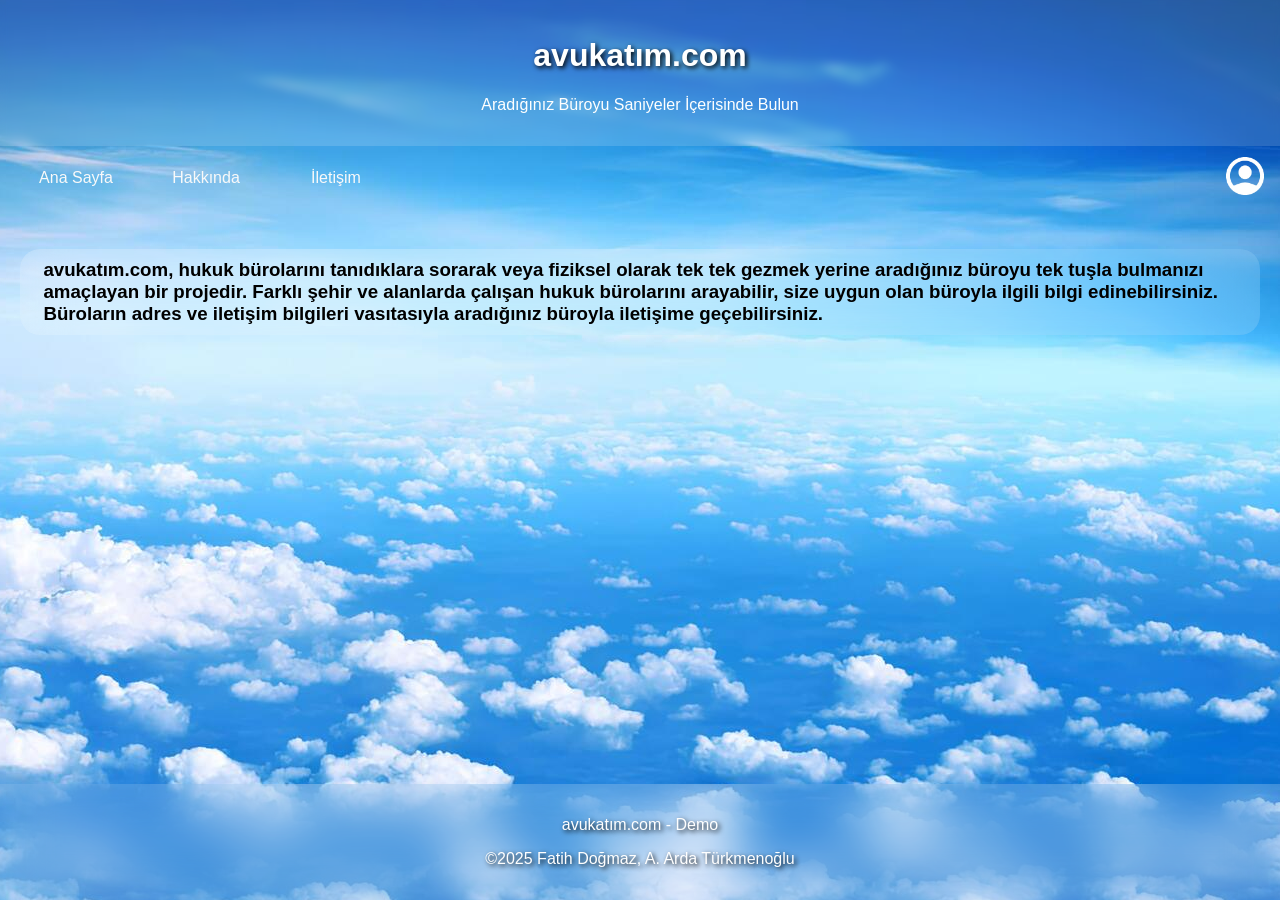
==== about.html @ c61192b7 "changed: ui improvements for touchscreen" ====
<!DOCTYPE html>
<html lang="en">
<head>
    <meta charset="UTF-8">
    <meta name="viewport" content="width=device-width, initial-scale=1.0">
    <title>Hakkında - avukatım.com</title>
    <link rel="stylesheet" href="style.css">
</head>
<body>
  <header>
    <a href="index.html" style="text-decoration: none;"><h1 class="main-header">avukatım.com</h1></a>
    <p>Aradığınız Büroyu Saniyeler İçerisinde Bulun</p>
  </header>

  <div class="top-bar">

    <div class="navigation">
      <img id="menu" src="menu.png" width="38px">

    <nav class="navbar">
      <ul>
        <li><a href="index.html">Ana Sayfa</a></li>
        <li><a href="about.html">Hakkında</a></li>
        <li><a href="contact.html">İletişim</a></li>
      </ul>
    </nav>

    </div>

    <span class="register" id="userSection">
    <a href="register.html">
      <img src="person.crop.circle.png" alt="Giriş Yap / Kayıt Ol" width="38px">
    </a>
    </span>

  </div>

  <main>
    <h3 class="about">avukatım.com, hukuk bürolarını tanıdıklara sorarak veya fiziksel olarak tek tek gezmek yerine 
        aradığınız büroyu tek tuşla bulmanızı amaçlayan bir projedir. Farklı şehir ve alanlarda çalışan hukuk bürolarını 
        arayabilir, size uygun olan büroyla ilgili bilgi edinebilirsiniz. Büroların adres ve iletişim bilgileri vasıtasıyla 
        aradığınız büroyla iletişime geçebilirsiniz. </h3>
  </main>

  <footer>
    <p>avukatım.com - Demo</p>
    <p>&copy;2025 Fatih Doğmaz, A. Arda Türkmenoğlu</p>
  </footer>

  <script>
    document.getElementById("menu").addEventListener("click", function() {
      document.querySelector(".navbar").classList.toggle("active");
    });
  </script>
</body>
</html>
---- style.css ----
body {
    display: flex;
    flex-direction: column;
    min-height: 100vh;
    font-family: Arial, sans-serif;
    margin: 0;
    padding: 0;
    background: #f9f9f9;
    /* background-image: linear-gradient(52deg, rgb(167, 158, 158), rgb(109, 139, 141)); */
    background-image: url(backgrounds/background.jpg); 
    background-position: center;
    background-repeat: no-repeat;
    background-size: auto;
    background-attachment: fixed;
}

header {
    background-color: hsla(0, 0%, 100%, 0.15);
    backdrop-filter: blur(5px);
    font-family: Verdana, Geneva, Tahoma, sans-serif;
    color: white;
    padding: 1rem;
    text-align: center;
}

.main-header {
    text-shadow: 2px 2px 5px black;
    color: white;
}

main {
    flex: 1;
    padding: 20px;
}

footer {
    background-color: hsla(0, 0%, 100%, 0.15);
    backdrop-filter: blur(25px);
    font-family: Verdana, Geneva, Tahoma, sans-serif;
    color: white;
    text-shadow: 2px 2px 5px black;
    padding: 1rem;
    text-align: center;
}

#bg-video {
    position: fixed;
    right: 0;
    bottom: 0;
    min-width: 100%;
    min-height: 100%;
    z-index: -1;
    object-fit: cover;
}

.search-container, .auth-container {
    padding: 2rem;
    text-align: center;
    margin: auto;
}

.search-container input, .search-container select, .auth-container input {
    padding: 0.5rem;
    font-size: 1rem;
    margin: 0.5rem;
}

#searchInput {
    border-style: inherit;
    border-radius: 20px;
    width: 44%;
    box-shadow: 2px 1px 7px black;
    animation-name: slideUp;
    animation-duration: 1s;
}

#fieldSelect, #search-button {
    font-size: small; 
    width: auto; 
    background-color: #f9f9f9; 
    border-style: inherit;
    border-radius: 20px;
    box-shadow: 0px 0px 1.5px #404040;    
    animation-name: slideUp;
    animation-duration: 1s;
    transition: background-color 0.3s ease;
}

#search-button {
    font-size: medium;
    height: 35px;
    box-shadow: 2px 1px 7px black;
}

#search-button:hover {
    background-color: hsl(0, 0%, 88%);
}

#search-button {
    text-align: center;
    width: 60px;
}

#username, #password {
    font-size: small; 
    width: auto; 
    border-style: inherit;
    border-radius: 20px;
    box-shadow: 2px 1px 7px black;
}

#links {
    color: rgb(30, 64, 255);
    text-decoration: none;
}

.reg-button {
    font-size: small; 
    width: 90px; 
    background-color: #f9f9f9; 
    border-style: inherit;
    border-radius: 5px;
    box-shadow: 0px 0px 1.5px #404040;  
}

.lawyer-list {
    display: grid;
    grid-template-columns: repeat(auto-fit, minmax(250px, 1fr));
    gap: 1rem;
    padding: 2rem;
}

.lawyer-card {
    background-color: hsla(0, 0%, 100%, 0.15);
    backdrop-filter: blur(20px);
    padding: 1rem;
    margin-bottom: 5px;
    border-radius: 10px;
    box-shadow: 0 2px 5px rgba(0,0,0,0.1);
    cursor: pointer;
}

.lawyer-card h3 {
    margin-top: 0;
}

#lawyerDetail {
    display: none;
    background: white;
    margin: 2rem;
    padding: 2rem;
    border-radius: 10px;
    box-shadow: 0 2px 5px rgba(0,0,0,0.1);
}

#backButton {
    margin-top: 1rem;
    padding: 0.5rem 1rem;
    font-size: 1rem;
    cursor: pointer;
}

.top-bar {
    display: flex;
    justify-content: space-between;
    align-items: center;
    padding: 0px;
    margin: 0px;
}

.register {
    display: flex;
    align-items: center;
    padding: 0.5rem;
    text-align: right;
    padding-right: 1rem;
    float: right;
}

.navigation {
    display: flex;
    align-items: center;
    padding: 0.5rem;
    text-align: left;
    padding-left: 1rem;
    width: 50px;
    float: left;
}

#menu {
    display: none;
    text-align: top;
}

.navbar {
    text-align: left;
}

.navbar ul {
    display: flex;
    flex-direction: row;
    align-items: center;
    justify-content: flex-start;
    gap: 10px;
    list-style-type: none;
    margin: 0;
    padding: 0;
}

.navbar a {
    color: #f9f9f9;
    text-decoration: none;
    font-family: Verdana, Geneva, Tahoma, sans-serif;
    display: block;
    border-radius: 10px;
    text-align: center;
    padding: 15px;
    width: 90px;
    transition: background-color 0.3s ease;
}

.navbar a:hover {
    background-color: #4040407e;
}

.navbar li {
    float: none;
    text-align: left;
}

.bureau-link {
    color: rgb(0, 90, 255);
    text-shadow: 2px 2px 5px hsla(0, 0%, 0%, 0.5);
    text-decoration: underline;
    cursor: pointer;
}

.bureau-list {
    padding: 3rem 2rem;
}

.logout-button {
    margin-left: 1rem;
    background: black;
    color: white;
    border: none;
    padding: 0.3rem 0.6rem;
    border-radius: 5px;
    cursor: pointer;
}

.about {
    background-color: hsla(0, 0%, 100%, 0.15);
    backdrop-filter: blur(25px);
    padding: 10px;
    padding-left: 1.25em;
    border-radius: 20px;
}

@media screen and (max-width:600px) {

    #menu {
        display: block;
        cursor: pointer;
        padding: 10px;
        font-size: 1.5rem;
        color: white;
        user-select: none;
    }

    .navbar {
        display: none;
        flex-direction: row;
        border-radius: 10px;
        margin-top: 5px;
    }

    .navbar ul {
        flex-direction: row;
        gap: 5px;
        width: 100%;
    }

    .navbar a {
        min-width: 80px;
        width: 100%;
        padding: 12px;
    }

    .navbar.active {
        display: flex;
    }

    #searchInput {
        width: 70%;
    }

    footer {
        backdrop-filter: blur(25px);
    }
}

@media (max-width:1600px) {
    body {
        background-image: url(backgrounds/background_small.jpg);
    }
}

@media (min-width:1900px) {
    body {
        background-image: url(backgrounds/background_large.jpg);
    }
}

@media (min-width:2150px) {
    body {
        background-image: url(backgrounds/background_xlarge.jpg);
    }
}

@media (min-width:2750px) {
    body {
        background-image: url(backgrounds/background_2xlarge.jpg);
    }
}

@keyframes slideUp {
    from{transform: translateY(20px);}
}
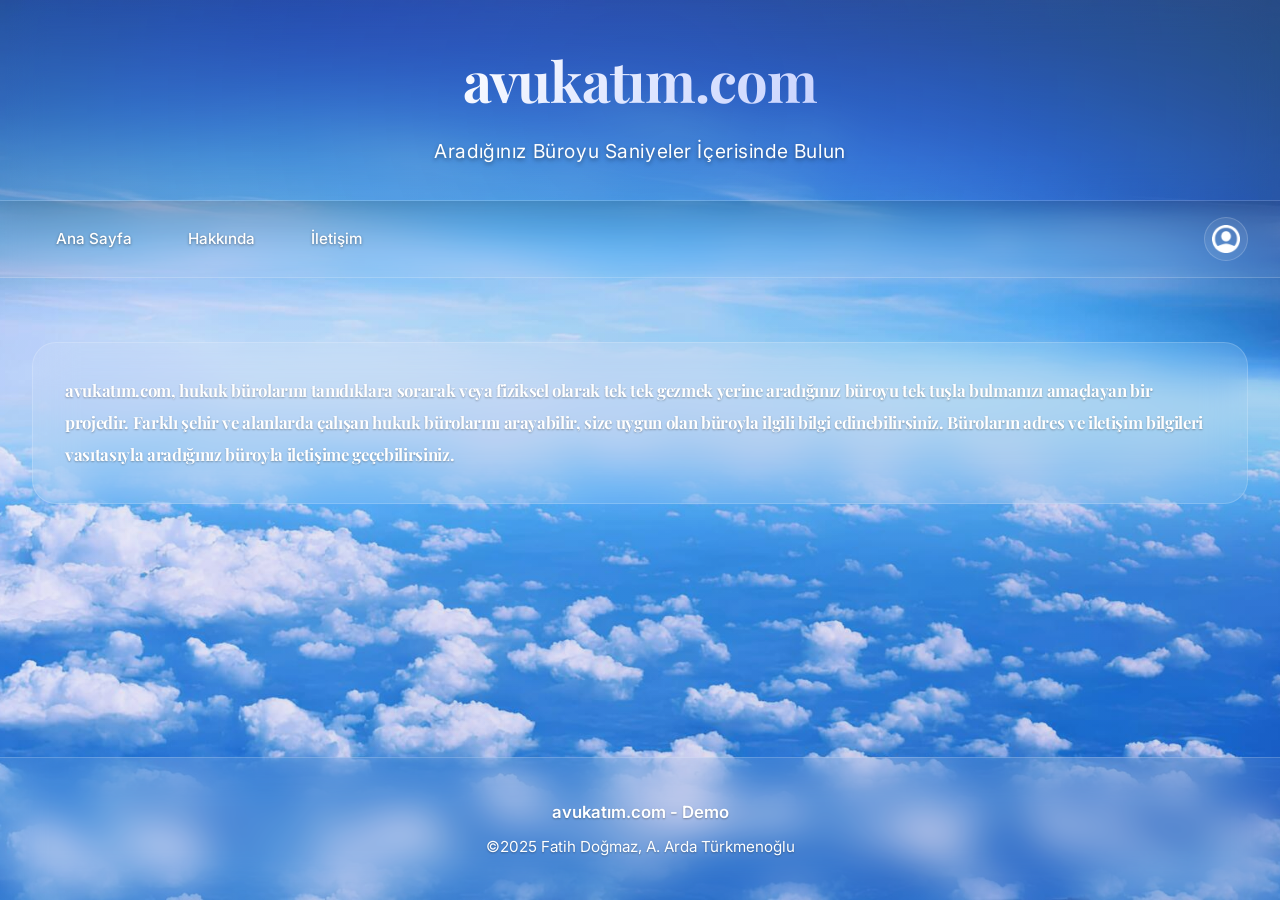
==== commit e12bb8a0: "feat: overall user interface redesign" ====
--- a/about.html
+++ b/about.html
@@ -1,56 +1,70 @@
 <!DOCTYPE html>
 <html lang="en">
+
 <head>
-    <meta charset="UTF-8">
-    <meta name="viewport" content="width=device-width, initial-scale=1.0">
-    <title>Hakkında - avukatım.com</title>
-    <link rel="stylesheet" href="style.css">
+	<meta charset="UTF-8">
+	<meta name="viewport" content="width=device-width, initial-scale=1.0">
+	<meta name="description"
+		content="avukatım.com hakkında bilgi edinin - Türkiye'nin en kapsamlı avukat ve hukuk bürosu arama platformu.">
+	<title>Hakkında - avukatım.com</title>
+	<link rel="preconnect" href="https://fonts.googleapis.com">
+	<link rel="preconnect" href="https://fonts.gstatic.com" crossorigin>
+	<link
+		href="https://fonts.googleapis.com/css2?family=Inter:wght@300;400;500;600;700;800&family=Playfair+Display:wght@600;700&display=swap"
+		rel="stylesheet">
+	<link rel="stylesheet" href="style.css">
 </head>
+
 <body>
-  <header>
-    <a href="index.html" style="text-decoration: none;"><h1 class="main-header">avukatım.com</h1></a>
-    <p>Aradığınız Büroyu Saniyeler İçerisinde Bulun</p>
-  </header>
+	<header>
+		<a href="index.html" style="text-decoration: none;">
+			<h1 class="main-header">avukatım.com</h1>
+		</a>
+		<p>Aradığınız Büroyu Saniyeler İçerisinde Bulun</p>
+	</header>
 
-  <div class="top-bar">
+	<div class="top-bar">
 
-    <div class="navigation">
-      <img id="menu" src="menu.png" width="38px">
+		<div class="navigation">
+			<img id="menu" src="menu.png" width="38px">
 
-    <nav class="navbar">
-      <ul>
-        <li><a href="index.html">Ana Sayfa</a></li>
-        <li><a href="about.html">Hakkında</a></li>
-        <li><a href="contact.html">İletişim</a></li>
-      </ul>
-    </nav>
+			<nav class="navbar">
+				<ul>
+					<li><a href="index.html">Ana Sayfa</a></li>
+					<li><a href="about.html">Hakkında</a></li>
+					<li><a href="contact.html">İletişim</a></li>
+				</ul>
+			</nav>
 
-    </div>
+		</div>
 
-    <span class="register" id="userSection">
-    <a href="register.html">
-      <img src="person.crop.circle.png" alt="Giriş Yap / Kayıt Ol" width="38px">
-    </a>
-    </span>
+		<span class="register" id="userSection">
+			<a href="register.html">
+				<img src="person.crop.circle.png" alt="Giriş Yap / Kayıt Ol" width="38px">
+			</a>
+		</span>
 
-  </div>
+	</div>
 
-  <main>
-    <h3 class="about">avukatım.com, hukuk bürolarını tanıdıklara sorarak veya fiziksel olarak tek tek gezmek yerine 
-        aradığınız büroyu tek tuşla bulmanızı amaçlayan bir projedir. Farklı şehir ve alanlarda çalışan hukuk bürolarını 
-        arayabilir, size uygun olan büroyla ilgili bilgi edinebilirsiniz. Büroların adres ve iletişim bilgileri vasıtasıyla 
-        aradığınız büroyla iletişime geçebilirsiniz. </h3>
-  </main>
+	<main>
+		<h3 class="about">avukatım.com, hukuk bürolarını tanıdıklara sorarak veya fiziksel olarak tek tek gezmek yerine
+			aradığınız büroyu tek tuşla bulmanızı amaçlayan bir projedir. Farklı şehir ve alanlarda çalışan hukuk
+			bürolarını
+			arayabilir, size uygun olan büroyla ilgili bilgi edinebilirsiniz. Büroların adres ve iletişim bilgileri
+			vasıtasıyla
+			aradığınız büroyla iletişime geçebilirsiniz. </h3>
+	</main>
 
-  <footer>
-    <p>avukatım.com - Demo</p>
-    <p>&copy;2025 Fatih Doğmaz, A. Arda Türkmenoğlu</p>
-  </footer>
+	<footer>
+		<p>avukatım.com - Demo</p>
+		<p>&copy;2025 Fatih Doğmaz, A. Arda Türkmenoğlu</p>
+	</footer>
 
-  <script>
-    document.getElementById("menu").addEventListener("click", function() {
-      document.querySelector(".navbar").classList.toggle("active");
-    });
-  </script>
+	<script>
+		document.getElementById("menu").addEventListener("click", function () {
+			document.querySelector(".navbar").classList.toggle("active");
+		});
+	</script>
 </body>
+
 </html>
--- a/style.css
+++ b/style.css
@@ -1,329 +1,826 @@
+:root {
+	--primary-gradient: linear-gradient(135deg, #667eea 0%, #764ba2 100%);
+	--accent-gradient: linear-gradient(135deg, #f093fb 0%, #f5576c 100%);
+	--dark-gradient: linear-gradient(135deg, #1a1a2e 0%, #16213e 100%);
+
+	--primary-color: #667eea;
+	--accent-color: #f093fb;
+	--text-primary: #ffffff;
+	--text-secondary: rgba(255, 255, 255, 0.92);
+	--text-muted: rgba(255, 255, 255, 0.75);
+	--text-shadow: 0 1px 3px rgba(0, 0, 0, 0.4);
+
+	--glass-bg: rgba(255, 255, 255, 0.08);
+	--glass-bg-hover: rgba(255, 255, 255, 0.15);
+	--glass-border: rgba(255, 255, 255, 0.18);
+	--glass-shadow: 0 8px 32px rgba(0, 0, 0, 0.3);
+	--glass-blur: blur(20px);
+
+	--spacing-xs: 0.5rem;
+	--spacing-sm: 1rem;
+	--spacing-md: 1.5rem;
+	--spacing-lg: 2rem;
+	--spacing-xl: 3rem;
+
+	--radius-sm: 8px;
+	--radius-md: 16px;
+	--radius-lg: 24px;
+	--radius-full: 50px;
+
+	--transition-fast: 0.2s cubic-bezier(0.4, 0, 0.2, 1);
+	--transition-smooth: 0.4s cubic-bezier(0.4, 0, 0.2, 1);
+	--transition-bounce: 0.5s cubic-bezier(0.68, -0.55, 0.265, 1.55);
+}
+
+*,
+*::before,
+*::after {
+	box-sizing: border-box;
+	margin: 0;
+	padding: 0;
+}
+
+html {
+	scroll-behavior: smooth;
+}
+
 body {
-    display: flex;
-    flex-direction: column;
-    min-height: 100vh;
-    font-family: Arial, sans-serif;
-    margin: 0;
-    padding: 0;
-    background: #f9f9f9;
-    /* background-image: linear-gradient(52deg, rgb(167, 158, 158), rgb(109, 139, 141)); */
-    background-image: url(backgrounds/background.jpg); 
-    background-position: center;
-    background-repeat: no-repeat;
-    background-size: auto;
-    background-attachment: fixed;
+	display: flex;
+	flex-direction: column;
+	min-height: 100vh;
+	font-family: 'Inter', 'Segoe UI', system-ui, -apple-system, sans-serif;
+	margin: 0;
+	padding: 0;
+	background: linear-gradient(135deg, #1a1a2e 0%, #16213e 50%, #0f3460 100%);
+	background-image: url(backgrounds/background.jpg);
+	background-position: center;
+	background-repeat: no-repeat;
+	background-size: cover;
+	background-attachment: fixed;
+	color: var(--text-primary);
+	line-height: 1.7;
+	-webkit-font-smoothing: antialiased;
+	-moz-osx-font-smoothing: grayscale;
+}
+
+body::before {
+	content: '';
+	position: fixed;
+	top: 0;
+	left: 0;
+	width: 100%;
+	height: 100%;
+	background: linear-gradient(135deg, rgba(102, 126, 234, 0.15) 0%, rgba(118, 75, 162, 0.2) 100%);
+	pointer-events: none;
+	z-index: -1;
+}
+
+@import url('https://fonts.googleapis.com/css2?family=Inter:wght@300;400;500;600;700;800&family=Playfair+Display:wght@600;700&display=swap');
+
+h1,
+h2,
+h3,
+h4,
+h5,
+h6 {
+	font-family: 'Playfair Display', 'Georgia', serif;
+	font-weight: 700;
+	letter-spacing: -0.02em;
+	text-shadow: var(--text-shadow);
 }
 
 header {
-    background-color: hsla(0, 0%, 100%, 0.15);
-    backdrop-filter: blur(5px);
-    font-family: Verdana, Geneva, Tahoma, sans-serif;
-    color: white;
-    padding: 1rem;
-    text-align: center;
+	background: var(--glass-bg);
+	backdrop-filter: var(--glass-blur);
+	-webkit-backdrop-filter: var(--glass-blur);
+	border-bottom: 1px solid var(--glass-border);
+	box-shadow: var(--glass-shadow);
+	padding: var(--spacing-lg) var(--spacing-md);
+	text-align: center;
+	position: relative;
+	overflow: hidden;
+}
+
+header::before {
+	content: '';
+	position: absolute;
+	top: -50%;
+	left: -50%;
+	width: 200%;
+	height: 200%;
+	background: radial-gradient(circle, rgba(102, 126, 234, 0.1) 0%, transparent 50%);
+	animation: pulse 8s ease-in-out infinite;
+	pointer-events: none;
+}
+
+@keyframes pulse {
+
+	0%,
+	100% {
+		transform: scale(1);
+		opacity: 0.5;
+	}
+
+	50% {
+		transform: scale(1.1);
+		opacity: 0.8;
+	}
 }
 
 .main-header {
-    text-shadow: 2px 2px 5px black;
-    color: white;
+	font-size: clamp(2rem, 5vw, 3.5rem);
+	background: linear-gradient(135deg, #fff 0%, #e0e7ff 50%, #c7d2fe 100%);
+	-webkit-background-clip: text;
+	-webkit-text-fill-color: transparent;
+	background-clip: text;
+	text-shadow: none;
+	margin-bottom: var(--spacing-xs);
+	position: relative;
+	display: inline-block;
+	animation: fadeInDown 0.8s ease-out;
+}
+
+header p {
+	font-family: 'Inter', sans-serif;
+	font-size: clamp(1rem, 2vw, 1.2rem);
+	font-weight: 400;
+	color: var(--text-primary);
+	letter-spacing: 0.03em;
+	text-shadow: 0 2px 4px rgba(0, 0, 0, 0.4);
+	animation: fadeInUp 0.8s ease-out 0.2s both;
+}
+
+.top-bar {
+	display: flex;
+	justify-content: space-between;
+	align-items: center;
+	padding: var(--spacing-sm) var(--spacing-lg);
+	background: var(--glass-bg);
+	backdrop-filter: blur(15px);
+	-webkit-backdrop-filter: blur(15px);
+	border-bottom: 1px solid var(--glass-border);
+}
+
+.navigation {
+	display: flex;
+	align-items: center;
+	gap: var(--spacing-sm);
+}
+
+#menu {
+	display: none;
+	cursor: pointer;
+	padding: var(--spacing-xs);
+	border-radius: var(--radius-sm);
+	transition: var(--transition-fast);
+	filter: brightness(0) invert(1);
+}
+
+#menu:hover {
+	background: var(--glass-bg-hover);
+	transform: scale(1.05);
+}
+
+.navbar {
+	display: flex;
+	align-items: center;
+}
+
+.navbar ul {
+	display: flex;
+	flex-direction: row;
+	align-items: center;
+	gap: var(--spacing-xs);
+	list-style: none;
+}
+
+.navbar a {
+	color: var(--text-primary);
+	text-decoration: none;
+	font-family: 'Inter', sans-serif;
+	font-weight: 500;
+	text-shadow: 0 1px 3px rgba(0, 0, 0, 0.4);
+	font-size: 0.95rem;
+	padding: var(--spacing-sm) var(--spacing-md);
+	border-radius: var(--radius-full);
+	transition: var(--transition-smooth);
+	position: relative;
+	overflow: hidden;
+}
+
+.navbar a::before {
+	content: '';
+	position: absolute;
+	top: 0;
+	left: 0;
+	width: 100%;
+	height: 100%;
+	background: var(--primary-gradient);
+	opacity: 0;
+	transition: var(--transition-fast);
+	z-index: -1;
+	border-radius: var(--radius-full);
+}
+
+.navbar a:hover {
+	color: var(--text-primary);
+	transform: translateY(-2px);
+}
+
+.navbar a:hover::before {
+	opacity: 1;
+}
+
+.register {
+	display: flex;
+	align-items: center;
+	gap: var(--spacing-sm);
+}
+
+.register a {
+	display: flex;
+	align-items: center;
+	justify-content: center;
+	width: 44px;
+	height: 44px;
+	border-radius: 50%;
+	background: var(--glass-bg);
+	border: 1px solid var(--glass-border);
+	transition: var(--transition-smooth);
+}
+
+.register a:hover {
+	background: var(--glass-bg-hover);
+	transform: scale(1.1);
+	box-shadow: 0 0 20px rgba(102, 126, 234, 0.4);
+}
+
+.register img {
+	width: 28px;
+	height: 28px;
+	filter: brightness(0) invert(1);
+}
+
+.register strong {
+	color: var(--text-primary);
+	font-weight: 600;
+	font-size: 0.95rem;
 }
 
 main {
-    flex: 1;
-    padding: 20px;
+	flex: 1;
+	padding: var(--spacing-lg);
+	max-width: 1400px;
+	margin: 0 auto;
+	width: 100%;
+}
+
+.search-container {
+	padding: var(--spacing-xl);
+	text-align: center;
+	max-width: 800px;
+	margin: 0 auto;
+}
+
+.search-container input,
+.search-container select {
+	font-family: 'Inter', sans-serif;
+	font-size: 1rem;
+	margin: var(--spacing-xs);
+	transition: var(--transition-smooth);
+}
+
+#searchInput {
+	width: 100%;
+	max-width: 500px;
+	padding: var(--spacing-md) var(--spacing-lg);
+	background: var(--glass-bg);
+	backdrop-filter: blur(10px);
+	-webkit-backdrop-filter: blur(10px);
+	border: 2px solid var(--glass-border);
+	border-radius: var(--radius-full);
+	color: var(--text-primary);
+	font-size: 1.1rem;
+	outline: none;
+	box-shadow: 0 4px 24px rgba(0, 0, 0, 0.2);
+	animation: slideUp 0.6s ease-out 0.3s both;
+}
+
+#searchInput::placeholder {
+	color: var(--text-muted);
+}
+
+#searchInput:focus {
+	border-color: var(--primary-color);
+	box-shadow: 0 4px 24px rgba(102, 126, 234, 0.3), 0 0 0 4px rgba(102, 126, 234, 0.1);
+	transform: scale(1.02);
+}
+
+#fieldSelect {
+	padding: var(--spacing-sm) var(--spacing-md);
+	background: var(--glass-bg);
+	backdrop-filter: blur(10px);
+	-webkit-backdrop-filter: blur(10px);
+	border: 2px solid var(--glass-border);
+	border-radius: var(--radius-full);
+	color: var(--text-primary);
+	font-weight: 500;
+	cursor: pointer;
+	outline: none;
+	appearance: none;
+	background-image: url("data:image/svg+xml,%3Csvg xmlns='http://www.w3.org/2000/svg' width='12' height='12' viewBox='0 0 12 12'%3E%3Cpath fill='%23fff' d='M6 8L1 3h10z'/%3E%3C/svg%3E");
+	background-repeat: no-repeat;
+	background-position: right 16px center;
+	padding-right: 40px;
+	animation: slideUp 0.6s ease-out 0.4s both;
+}
+
+#fieldSelect option {
+	background: #1a1a2e;
+	color: var(--text-primary);
+	padding: var(--spacing-sm);
+}
+
+#fieldSelect:hover,
+#fieldSelect:focus {
+	border-color: var(--primary-color);
+	box-shadow: 0 4px 16px rgba(102, 126, 234, 0.2);
+}
+
+#search-button {
+	padding: var(--spacing-sm) var(--spacing-lg);
+	background: var(--primary-gradient);
+	border: none;
+	border-radius: var(--radius-full);
+	color: white;
+	font-family: 'Inter', sans-serif;
+	font-weight: 600;
+	font-size: 1rem;
+	cursor: pointer;
+	transition: var(--transition-smooth);
+	box-shadow: 0 4px 20px rgba(102, 126, 234, 0.4);
+	animation: slideUp 0.6s ease-out 0.5s both;
+	min-width: 120px;
+}
+
+#search-button:hover {
+	transform: translateY(-3px) scale(1.05);
+	box-shadow: 0 8px 30px rgba(102, 126, 234, 0.5);
+}
+
+#search-button:active {
+	transform: translateY(-1px) scale(1.02);
+}
+
+.bureau-list {
+	display: grid;
+	grid-template-columns: repeat(auto-fit, minmax(320px, 1fr));
+	gap: var(--spacing-lg);
+	padding: var(--spacing-lg) 0;
+}
+
+.lawyer-card {
+	background: var(--glass-bg);
+	backdrop-filter: var(--glass-blur);
+	-webkit-backdrop-filter: var(--glass-blur);
+	border: 1px solid var(--glass-border);
+	border-radius: var(--radius-lg);
+	padding: var(--spacing-lg);
+	transition: var(--transition-smooth);
+	position: relative;
+	overflow: hidden;
+	animation: fadeInUp 0.5s ease-out;
+}
+
+.lawyer-card::before {
+	content: '';
+	position: absolute;
+	top: 0;
+	left: 0;
+	width: 100%;
+	height: 4px;
+	background: var(--primary-gradient);
+	transform: scaleX(0);
+	transform-origin: left;
+	transition: var(--transition-smooth);
+}
+
+.lawyer-card:hover {
+	transform: translateY(-8px);
+	box-shadow: 0 20px 60px rgba(0, 0, 0, 0.3), 0 0 0 1px rgba(102, 126, 234, 0.3);
+	background: var(--glass-bg-hover);
+}
+
+.lawyer-card:hover::before {
+	transform: scaleX(1);
+}
+
+.lawyer-card h3 {
+	margin-bottom: var(--spacing-sm);
+	font-size: 1.25rem;
+}
+
+.lawyer-card p {
+	font-family: 'Inter', sans-serif;
+	color: var(--text-secondary);
+	margin-bottom: var(--spacing-xs);
+	font-size: 1rem;
+	text-shadow: 0 1px 2px rgba(0, 0, 0, 0.3);
+	line-height: 1.6;
+}
+
+.lawyer-card p strong {
+	color: var(--text-primary);
+	font-weight: 600;
+}
+
+.bureau-link {
+	color: #c7d2fe !important;
+	text-decoration: none !important;
+	text-shadow: 0 1px 3px rgba(0, 0, 0, 0.5);
+	transition: var(--transition-fast);
+	position: relative;
+	font-weight: 600;
+}
+
+.bureau-link::after {
+	content: '';
+	position: absolute;
+	bottom: -2px;
+	left: 0;
+	width: 0;
+	height: 2px;
+	background: var(--primary-gradient);
+	transition: var(--transition-smooth);
+}
+
+.bureau-link:hover {
+	color: #c7d2fe !important;
+}
+
+.bureau-link:hover::after {
+	width: 100%;
+}
+
+.auth-container {
+	max-width: 400px;
+	margin: var(--spacing-xl) auto;
+	padding: var(--spacing-xl);
+	background: var(--glass-bg);
+	backdrop-filter: var(--glass-blur);
+	-webkit-backdrop-filter: var(--glass-blur);
+	border: 1px solid var(--glass-border);
+	border-radius: var(--radius-lg);
+	text-align: center;
+}
+
+.auth-container input {
+	width: 100%;
+	padding: var(--spacing-sm) var(--spacing-md);
+	margin: var(--spacing-xs) 0;
+	background: rgba(255, 255, 255, 0.05);
+	border: 2px solid var(--glass-border);
+	border-radius: var(--radius-md);
+	color: var(--text-primary);
+	font-size: 1rem;
+	outline: none;
+	transition: var(--transition-fast);
+}
+
+.auth-container input:focus {
+	border-color: var(--primary-color);
+	box-shadow: 0 0 0 4px rgba(102, 126, 234, 0.1);
+}
+
+#username,
+#password {
+	font-size: 1rem;
+	border-radius: var(--radius-md);
+	box-shadow: none;
+}
+
+.reg-button {
+	padding: var(--spacing-sm) var(--spacing-lg);
+	background: var(--primary-gradient);
+	border: none;
+	border-radius: var(--radius-full);
+	color: white;
+	font-family: 'Inter', sans-serif;
+	font-weight: 600;
+	font-size: 1rem;
+	cursor: pointer;
+	transition: var(--transition-smooth);
+	margin-top: var(--spacing-sm);
+}
+
+.reg-button:hover {
+	transform: translateY(-2px);
+	box-shadow: 0 8px 30px rgba(102, 126, 234, 0.4);
+}
+
+#links {
+	color: #a5b4fc;
+	text-decoration: none;
+	font-weight: 500;
+	transition: var(--transition-fast);
+}
+
+#links:hover {
+	color: #c7d2fe;
+	text-decoration: underline;
+}
+
+.logout-button {
+	margin-left: var(--spacing-sm);
+	background: linear-gradient(135deg, #ef4444 0%, #dc2626 100%);
+	color: white;
+	border: none;
+	padding: var(--spacing-xs) var(--spacing-sm);
+	border-radius: var(--radius-full);
+	font-family: 'Inter', sans-serif;
+	font-weight: 600;
+	font-size: 0.85rem;
+	cursor: pointer;
+	transition: var(--transition-smooth);
+}
+
+.logout-button:hover {
+	transform: translateY(-2px);
+	box-shadow: 0 4px 20px rgba(239, 68, 68, 0.4);
+}
+
+.about {
+	background: var(--glass-bg);
+	backdrop-filter: var(--glass-blur);
+	-webkit-backdrop-filter: var(--glass-blur);
+	border: 1px solid var(--glass-border);
+	border-radius: var(--radius-lg);
+	padding: var(--spacing-lg);
+	margin: var(--spacing-lg) 0;
+	color: var(--text-primary);
+	line-height: 1.9;
+	font-size: 1.05rem;
+	text-shadow: 0 1px 2px rgba(0, 0, 0, 0.3);
+}
+
+.about h2,
+.about h3 {
+	color: var(--text-primary);
+	margin-bottom: var(--spacing-sm);
+}
+
+#lawyerDetail {
+	display: none;
+	background: var(--glass-bg);
+	backdrop-filter: var(--glass-blur);
+	-webkit-backdrop-filter: var(--glass-blur);
+	border: 1px solid var(--glass-border);
+	margin: var(--spacing-lg);
+	padding: var(--spacing-xl);
+	border-radius: var(--radius-lg);
+	box-shadow: var(--glass-shadow);
+	color: var(--text-primary);
+}
+
+#backButton {
+	padding: var(--spacing-sm) var(--spacing-lg);
+	background: var(--glass-bg);
+	border: 2px solid var(--glass-border);
+	border-radius: var(--radius-full);
+	color: var(--text-primary);
+	font-family: 'Inter', sans-serif;
+	font-weight: 600;
+	font-size: 1rem;
+	cursor: pointer;
+	transition: var(--transition-smooth);
+}
+
+#backButton:hover {
+	background: var(--glass-bg-hover);
+	border-color: var(--primary-color);
+	transform: translateX(-5px);
 }
 
 footer {
-    background-color: hsla(0, 0%, 100%, 0.15);
-    backdrop-filter: blur(25px);
-    font-family: Verdana, Geneva, Tahoma, sans-serif;
-    color: white;
-    text-shadow: 2px 2px 5px black;
-    padding: 1rem;
-    text-align: center;
+	background: var(--glass-bg);
+	backdrop-filter: var(--glass-blur);
+	-webkit-backdrop-filter: var(--glass-blur);
+	border-top: 1px solid var(--glass-border);
+	padding: var(--spacing-lg) var(--spacing-md);
+	text-align: center;
+}
+
+footer p {
+	font-family: 'Inter', sans-serif;
+	color: var(--text-primary);
+	font-size: 0.95rem;
+	margin: var(--spacing-xs) 0;
+	text-shadow: 0 1px 2px rgba(0, 0, 0, 0.3);
+}
+
+footer p:first-child {
+	font-weight: 600;
+	color: var(--text-primary);
+	font-size: 1.05rem;
 }
 
 #bg-video {
-    position: fixed;
-    right: 0;
-    bottom: 0;
-    min-width: 100%;
-    min-height: 100%;
-    z-index: -1;
-    object-fit: cover;
-}
-
-.search-container, .auth-container {
-    padding: 2rem;
-    text-align: center;
-    margin: auto;
-}
-
-.search-container input, .search-container select, .auth-container input {
-    padding: 0.5rem;
-    font-size: 1rem;
-    margin: 0.5rem;
-}
-
-#searchInput {
-    border-style: inherit;
-    border-radius: 20px;
-    width: 44%;
-    box-shadow: 2px 1px 7px black;
-    animation-name: slideUp;
-    animation-duration: 1s;
-}
-
-#fieldSelect, #search-button {
-    font-size: small; 
-    width: auto; 
-    background-color: #f9f9f9; 
-    border-style: inherit;
-    border-radius: 20px;
-    box-shadow: 0px 0px 1.5px #404040;    
-    animation-name: slideUp;
-    animation-duration: 1s;
-    transition: background-color 0.3s ease;
-}
-
-#search-button {
-    font-size: medium;
-    height: 35px;
-    box-shadow: 2px 1px 7px black;
-}
-
-#search-button:hover {
-    background-color: hsl(0, 0%, 88%);
-}
-
-#search-button {
-    text-align: center;
-    width: 60px;
-}
-
-#username, #password {
-    font-size: small; 
-    width: auto; 
-    border-style: inherit;
-    border-radius: 20px;
-    box-shadow: 2px 1px 7px black;
-}
-
-#links {
-    color: rgb(30, 64, 255);
-    text-decoration: none;
-}
-
-.reg-button {
-    font-size: small; 
-    width: 90px; 
-    background-color: #f9f9f9; 
-    border-style: inherit;
-    border-radius: 5px;
-    box-shadow: 0px 0px 1.5px #404040;  
+	position: fixed;
+	right: 0;
+	bottom: 0;
+	min-width: 100%;
+	min-height: 100%;
+	z-index: -2;
+	object-fit: cover;
+}
+
+@keyframes fadeInDown {
+	from {
+		opacity: 0;
+		transform: translateY(-30px);
+	}
+
+	to {
+		opacity: 1;
+		transform: translateY(0);
+	}
+}
+
+@keyframes fadeInUp {
+	from {
+		opacity: 0;
+		transform: translateY(30px);
+	}
+
+	to {
+		opacity: 1;
+		transform: translateY(0);
+	}
+}
+
+@keyframes slideUp {
+	from {
+		opacity: 0;
+		transform: translateY(20px);
+	}
+
+	to {
+		opacity: 1;
+		transform: translateY(0);
+	}
+}
+
+@keyframes float {
+
+	0%,
+	100% {
+		transform: translateY(0px);
+	}
+
+	50% {
+		transform: translateY(-10px);
+	}
+}
+
+@media screen and (max-width: 768px) {
+	.top-bar {
+		padding: var(--spacing-sm);
+	}
+
+	#menu {
+		display: block;
+		width: 32px;
+		height: 32px;
+	}
+
+	.navbar {
+		display: none;
+		position: absolute;
+		top: 100%;
+		left: 0;
+		right: 0;
+		background: rgba(26, 26, 46, 0.95);
+		backdrop-filter: blur(20px);
+		-webkit-backdrop-filter: blur(20px);
+		border-bottom: 1px solid var(--glass-border);
+		padding: var(--spacing-sm);
+		z-index: 100;
+	}
+
+	.navbar.active {
+		display: block;
+	}
+
+	.navbar ul {
+		flex-direction: column;
+		gap: var(--spacing-xs);
+	}
+
+	.navbar a {
+		width: 100%;
+		text-align: center;
+		padding: var(--spacing-md);
+	}
+
+	.search-container {
+		padding: var(--spacing-lg) var(--spacing-sm);
+	}
+
+	#searchInput {
+		max-width: 100%;
+		font-size: 1rem;
+		padding: var(--spacing-sm) var(--spacing-md);
+	}
+
+	#fieldSelect,
+	#search-button {
+		width: 100%;
+		max-width: 300px;
+	}
+
+	.bureau-list {
+		grid-template-columns: 1fr;
+		gap: var(--spacing-md);
+	}
+
+	main {
+		padding: var(--spacing-sm);
+	}
+}
+
+@media screen and (max-width: 480px) {
+	header {
+		padding: var(--spacing-md) var(--spacing-sm);
+	}
+
+	.main-header {
+		font-size: 1.8rem;
+	}
+
+	header p {
+		font-size: 0.85rem;
+	}
+
+	.lawyer-card {
+		padding: var(--spacing-md);
+	}
+}
+
+@media (max-width: 1600px) {
+	body {
+		background-image: url(backgrounds/background_small.jpg);
+	}
+}
+
+@media (min-width: 1900px) {
+	body {
+		background-image: url(backgrounds/background_large.jpg);
+	}
+}
+
+@media (min-width: 2150px) {
+	body {
+		background-image: url(backgrounds/background_xlarge.jpg);
+	}
+}
+
+@media (min-width: 2750px) {
+	body {
+		background-image: url(backgrounds/background_2xlarge.jpg);
+	}
+}
+
+::-webkit-scrollbar {
+	width: 10px;
+	height: 10px;
+}
+
+::-webkit-scrollbar-track {
+	background: rgba(0, 0, 0, 0.2);
+}
+
+::-webkit-scrollbar-thumb {
+	background: linear-gradient(180deg, var(--primary-color), #764ba2);
+	border-radius: 10px;
+}
+
+::-webkit-scrollbar-thumb:hover {
+	background: linear-gradient(180deg, #7c8fef, #8b5cb6);
+}
+
+::selection {
+	background: rgba(102, 126, 234, 0.4);
+	color: white;
+}
+
+:focus-visible {
+	outline: 2px solid var(--primary-color);
+	outline-offset: 2px;
 }
 
 .lawyer-list {
-    display: grid;
-    grid-template-columns: repeat(auto-fit, minmax(250px, 1fr));
-    gap: 1rem;
-    padding: 2rem;
-}
-
-.lawyer-card {
-    background-color: hsla(0, 0%, 100%, 0.15);
-    backdrop-filter: blur(20px);
-    padding: 1rem;
-    margin-bottom: 5px;
-    border-radius: 10px;
-    box-shadow: 0 2px 5px rgba(0,0,0,0.1);
-    cursor: pointer;
-}
-
-.lawyer-card h3 {
-    margin-top: 0;
-}
-
-#lawyerDetail {
-    display: none;
-    background: white;
-    margin: 2rem;
-    padding: 2rem;
-    border-radius: 10px;
-    box-shadow: 0 2px 5px rgba(0,0,0,0.1);
-}
-
-#backButton {
-    margin-top: 1rem;
-    padding: 0.5rem 1rem;
-    font-size: 1rem;
-    cursor: pointer;
-}
-
-.top-bar {
-    display: flex;
-    justify-content: space-between;
-    align-items: center;
-    padding: 0px;
-    margin: 0px;
-}
-
-.register {
-    display: flex;
-    align-items: center;
-    padding: 0.5rem;
-    text-align: right;
-    padding-right: 1rem;
-    float: right;
-}
-
-.navigation {
-    display: flex;
-    align-items: center;
-    padding: 0.5rem;
-    text-align: left;
-    padding-left: 1rem;
-    width: 50px;
-    float: left;
-}
-
-#menu {
-    display: none;
-    text-align: top;
-}
-
-.navbar {
-    text-align: left;
-}
-
-.navbar ul {
-    display: flex;
-    flex-direction: row;
-    align-items: center;
-    justify-content: flex-start;
-    gap: 10px;
-    list-style-type: none;
-    margin: 0;
-    padding: 0;
-}
-
-.navbar a {
-    color: #f9f9f9;
-    text-decoration: none;
-    font-family: Verdana, Geneva, Tahoma, sans-serif;
-    display: block;
-    border-radius: 10px;
-    text-align: center;
-    padding: 15px;
-    width: 90px;
-    transition: background-color 0.3s ease;
-}
-
-.navbar a:hover {
-    background-color: #4040407e;
-}
-
-.navbar li {
-    float: none;
-    text-align: left;
-}
-
-.bureau-link {
-    color: rgb(0, 90, 255);
-    text-shadow: 2px 2px 5px hsla(0, 0%, 0%, 0.5);
-    text-decoration: underline;
-    cursor: pointer;
-}
-
-.bureau-list {
-    padding: 3rem 2rem;
-}
-
-.logout-button {
-    margin-left: 1rem;
-    background: black;
-    color: white;
-    border: none;
-    padding: 0.3rem 0.6rem;
-    border-radius: 5px;
-    cursor: pointer;
-}
-
-.about {
-    background-color: hsla(0, 0%, 100%, 0.15);
-    backdrop-filter: blur(25px);
-    padding: 10px;
-    padding-left: 1.25em;
-    border-radius: 20px;
-}
-
-@media screen and (max-width:600px) {
-
-    #menu {
-        display: block;
-        cursor: pointer;
-        padding: 10px;
-        font-size: 1.5rem;
-        color: white;
-        user-select: none;
-    }
-
-    .navbar {
-        display: none;
-        flex-direction: row;
-        border-radius: 10px;
-        margin-top: 5px;
-    }
-
-    .navbar ul {
-        flex-direction: row;
-        gap: 5px;
-        width: 100%;
-    }
-
-    .navbar a {
-        min-width: 80px;
-        width: 100%;
-        padding: 12px;
-    }
-
-    .navbar.active {
-        display: flex;
-    }
-
-    #searchInput {
-        width: 70%;
-    }
-
-    footer {
-        backdrop-filter: blur(25px);
-    }
-}
-
-@media (max-width:1600px) {
-    body {
-        background-image: url(backgrounds/background_small.jpg);
-    }
-}
-
-@media (min-width:1900px) {
-    body {
-        background-image: url(backgrounds/background_large.jpg);
-    }
-}
-
-@media (min-width:2150px) {
-    body {
-        background-image: url(backgrounds/background_xlarge.jpg);
-    }
-}
-
-@media (min-width:2750px) {
-    body {
-        background-image: url(backgrounds/background_2xlarge.jpg);
-    }
-}
-
-@keyframes slideUp {
-    from{transform: translateY(20px);}
+	display: grid;
+	grid-template-columns: repeat(auto-fit, minmax(300px, 1fr));
+	gap: var(--spacing-lg);
+	padding: var(--spacing-lg);
 }
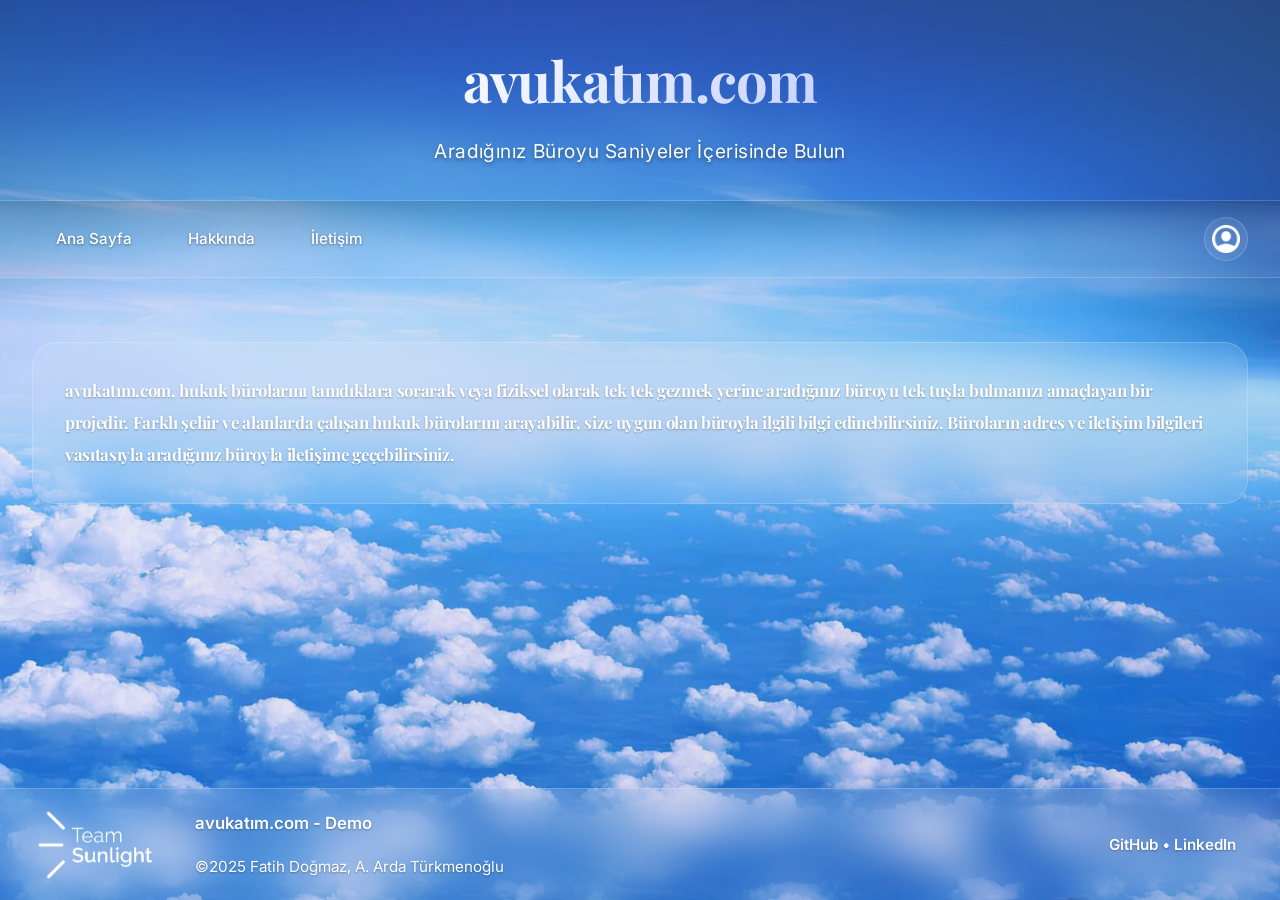
==== commit 03dcdcd5: "updated: footer" ====
--- a/about.html
+++ b/about.html
@@ -40,7 +40,7 @@
 
 		<span class="register" id="userSection">
 			<a href="register.html">
-				<img src="person.crop.circle.png" alt="Giriş Yap / Kayıt Ol" width="38px">
+				<img src="images/person.crop.circle.png" alt="Giriş Yap / Kayıt Ol" width="38px">
 			</a>
 		</span>
 
@@ -56,8 +56,15 @@
 	</main>
 
 	<footer>
-		<p>avukatım.com - Demo</p>
-		<p>&copy;2025 Fatih Doğmaz, A. Arda Türkmenoğlu</p>
+		<img src="images/logotsw.png">
+		<div class="footer-text">
+			<p>avukatım.com - Demo</p>
+			<p>&copy;2025 Fatih Doğmaz, A. Arda Türkmenoğlu</p>
+		</div>
+		<p class="footer-links">
+			<a href="https://github.com/ArdaTrkmnoglu">GitHub</a> •
+			<a href="https://linkedin.com/in/arda-t%25C3%25BCrkmeno%25C4%259Flu-879216295">LinkedIn</a>
+		</p>
 	</footer>
 
 	<script>
--- a/style.css
+++ b/style.css
@@ -602,11 +602,14 @@
 }
 
 footer {
+	display: flex;
+	flex-direction: row;
+	align-items: center;
 	background: var(--glass-bg);
 	backdrop-filter: var(--glass-blur);
 	-webkit-backdrop-filter: var(--glass-blur);
 	border-top: 1px solid var(--glass-border);
-	padding: var(--spacing-lg) var(--spacing-md);
+	padding: var(--spacing-xs) var(--spacing-md);
 	text-align: center;
 }
 
@@ -622,6 +625,32 @@
 	font-weight: 600;
 	color: var(--text-primary);
 	font-size: 1.05rem;
+}
+
+footer img {
+	max-height: 95px;
+	margin-left: 5px;
+	margin-right: 15px;
+}
+
+.footer-text {
+	display: flex;
+	flex-direction: column;
+	text-align: left;
+	padding-left: var(--spacing-md);
+}
+
+.footer-links {
+	margin: 0;
+	margin-left: auto;
+	margin-right: 20px;
+}
+
+.footer-links a {
+	color: var(--text-primary);
+	text-decoration: none;
+	font-weight: 600;
+	transition: var(--transition-fast);
 }
 
 #bg-video {
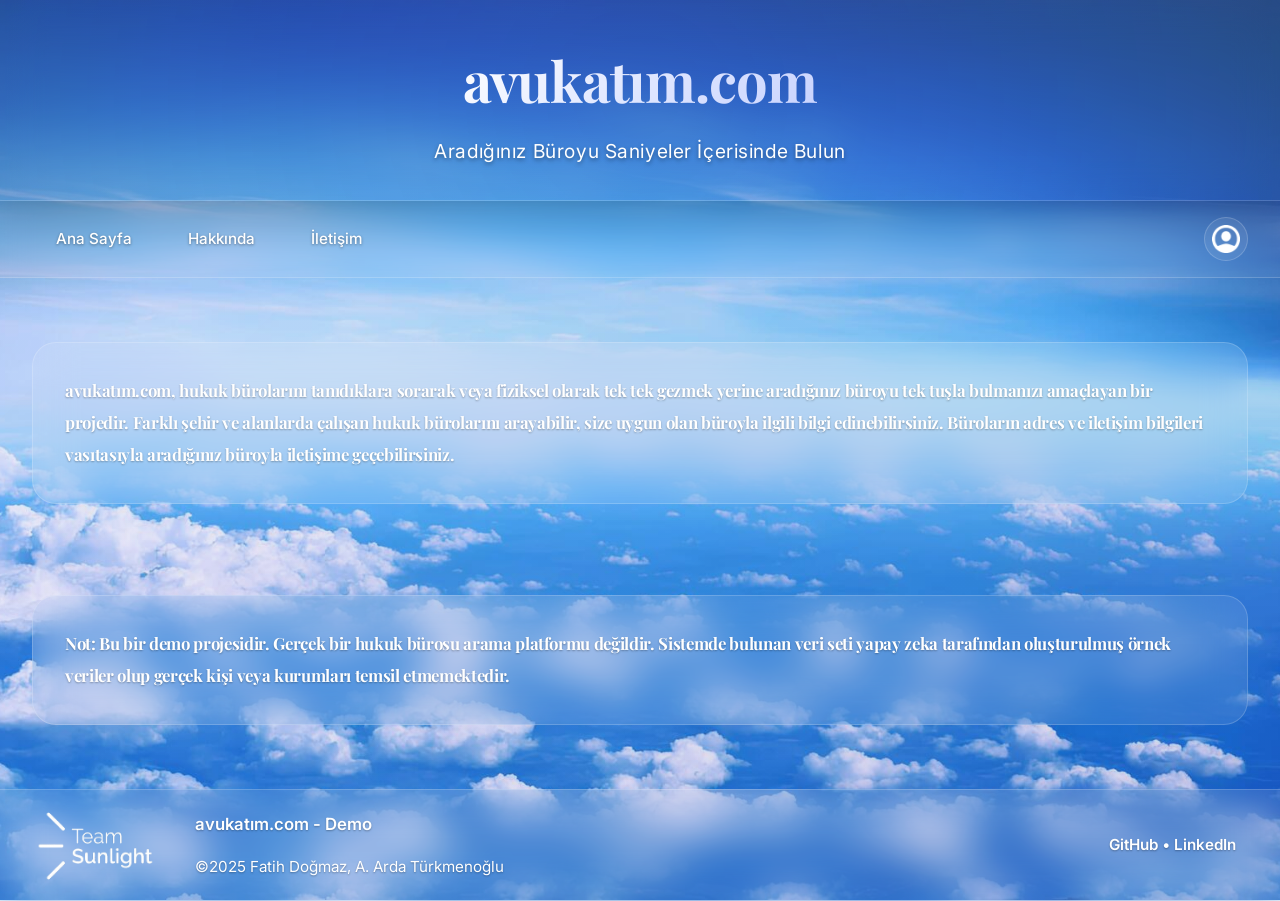
==== commit b8bf19f7: "updated: about page" ====
--- a/about.html
+++ b/about.html
@@ -26,7 +26,7 @@
 	<div class="top-bar">
 
 		<div class="navigation">
-			<img id="menu" src="menu.png" width="38px">
+			<img id="menu" src="images/menu.png" width="38px">
 
 			<nav class="navbar">
 				<ul>
@@ -53,6 +53,11 @@
 			arayabilir, size uygun olan büroyla ilgili bilgi edinebilirsiniz. Büroların adres ve iletişim bilgileri
 			vasıtasıyla
 			aradığınız büroyla iletişime geçebilirsiniz. </h3>
+		<br>
+		<h3 class="about">Not: Bu bir demo projesidir. Gerçek bir hukuk bürosu arama platformu değildir. Sistemde
+			bulunan veri seti yapay zeka tarafından oluşturulmuş örnek veriler olup gerçek kişi veya kurumları temsil
+			etmemektedir.
+		</h3>
 	</main>
 
 	<footer>
--- a/style.css
+++ b/style.css
@@ -170,15 +170,21 @@
 #menu {
 	display: none;
 	cursor: pointer;
-	padding: var(--spacing-xs);
-	border-radius: var(--radius-sm);
-	transition: var(--transition-fast);
+	width: 44px;
+	height: 44px;
+	padding: 8px;
+	border-radius: 50%;
+	background: var(--glass-bg);
+	border: 1px solid var(--glass-border);
+	transition: var(--transition-smooth);
 	filter: brightness(0) invert(1);
+	object-fit: contain;
 }
 
 #menu:hover {
 	background: var(--glass-bg-hover);
-	transform: scale(1.05);
+	transform: scale(1.1);
+	box-shadow: 0 0 20px rgba(102, 126, 234, 0.4);
 }
 
 .navbar {
@@ -714,12 +720,18 @@
 @media screen and (max-width: 768px) {
 	.top-bar {
 		padding: var(--spacing-sm);
+		position: relative;
+		z-index: 1000;
+	}
+
+	.navigation {
+		position: static;
 	}
 
 	#menu {
-		display: block;
-		width: 32px;
-		height: 32px;
+		display: flex;
+		align-items: center;
+		justify-content: center;
 	}
 
 	.navbar {
@@ -728,27 +740,51 @@
 		top: 100%;
 		left: 0;
 		right: 0;
-		background: rgba(26, 26, 46, 0.95);
+		background: rgba(40, 40, 88, 0.98);
 		backdrop-filter: blur(20px);
 		-webkit-backdrop-filter: blur(20px);
 		border-bottom: 1px solid var(--glass-border);
-		padding: var(--spacing-sm);
-		z-index: 100;
+		padding: var(--spacing-md);
+		z-index: 1000;
+		box-shadow: 0 10px 40px rgba(0, 0, 0, 0.3);
 	}
 
 	.navbar.active {
 		display: block;
+		animation: slideDown 0.3s ease-out;
+	}
+
+	@keyframes slideDown {
+		from {
+			opacity: 0;
+			transform: translateY(-10px);
+		}
+
+		to {
+			opacity: 1;
+			transform: translateY(0);
+		}
 	}
 
 	.navbar ul {
 		flex-direction: column;
 		gap: var(--spacing-xs);
+		padding-top: var(--spacing-md);
+	}
+
+	.navbar ul li {
+		height: 60px;
 	}
 
 	.navbar a {
 		width: 100%;
 		text-align: center;
 		padding: var(--spacing-md);
+		border-radius: var(--radius-full);
+	}
+
+	.navbar a:hover {
+		background: var(--glass-bg-hover);
 	}
 
 	.search-container {
@@ -774,6 +810,27 @@
 
 	main {
 		padding: var(--spacing-sm);
+	}
+
+	footer {
+		flex-direction: column;
+		gap: var(--spacing-sm);
+		padding: var(--spacing-md);
+		text-align: center;
+	}
+
+	footer img {
+		max-height: 70px;
+		margin: 0 auto;
+	}
+
+	.footer-text {
+		text-align: center;
+		padding-left: 0;
+	}
+
+	.footer-links {
+		margin: 0 auto;
 	}
 }
 
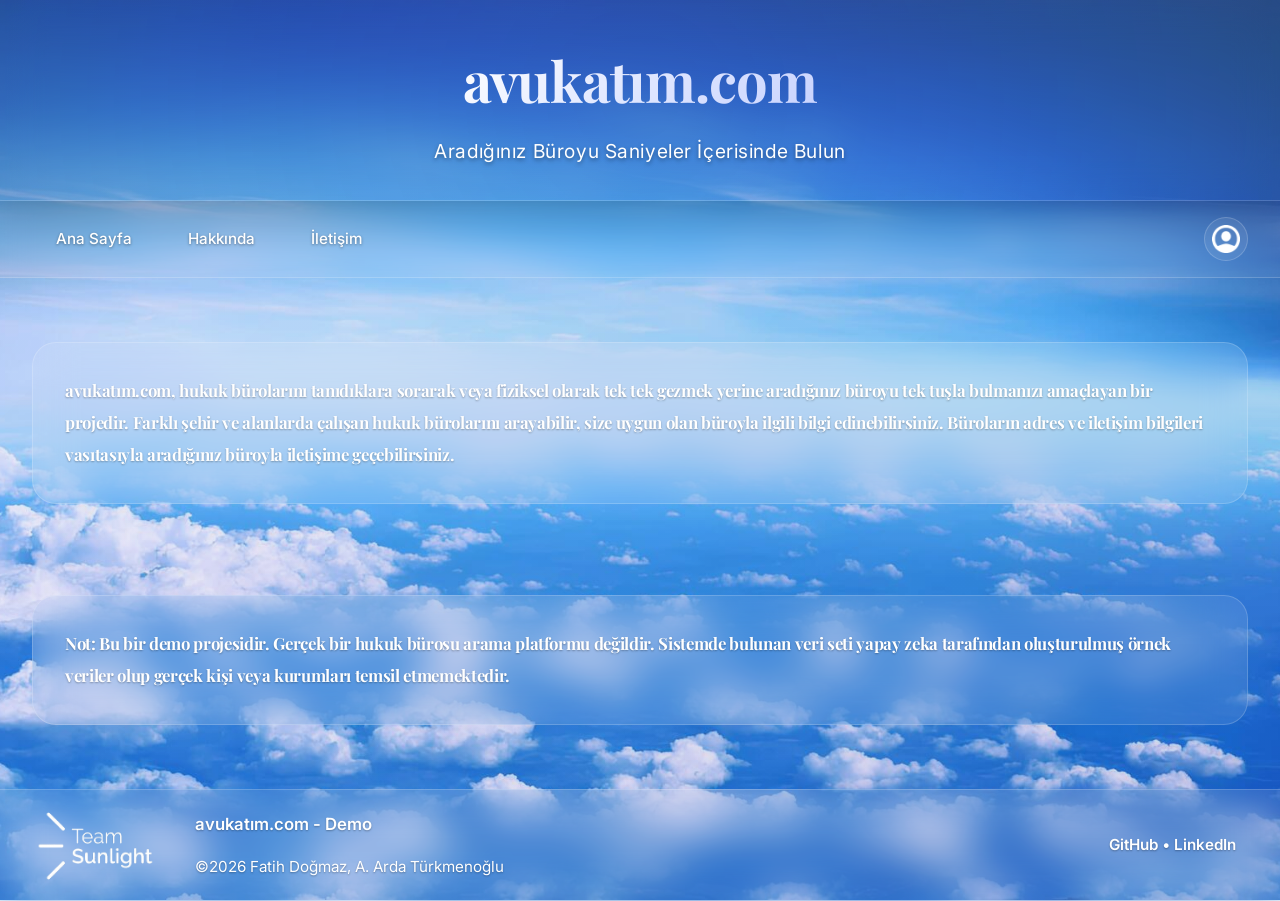
==== commit 0a836709: "changed copyright year" ====
--- a/about.html
+++ b/about.html
@@ -64,7 +64,7 @@
 		<img src="images/logotsw.png">
 		<div class="footer-text">
 			<p>avukatım.com - Demo</p>
-			<p>&copy;2025 Fatih Doğmaz, A. Arda Türkmenoğlu</p>
+			<p>&copy;2026 Fatih Doğmaz, A. Arda Türkmenoğlu</p>
 		</div>
 		<p class="footer-links">
 			<a href="https://github.com/ArdaTrkmnoglu">GitHub</a> •
